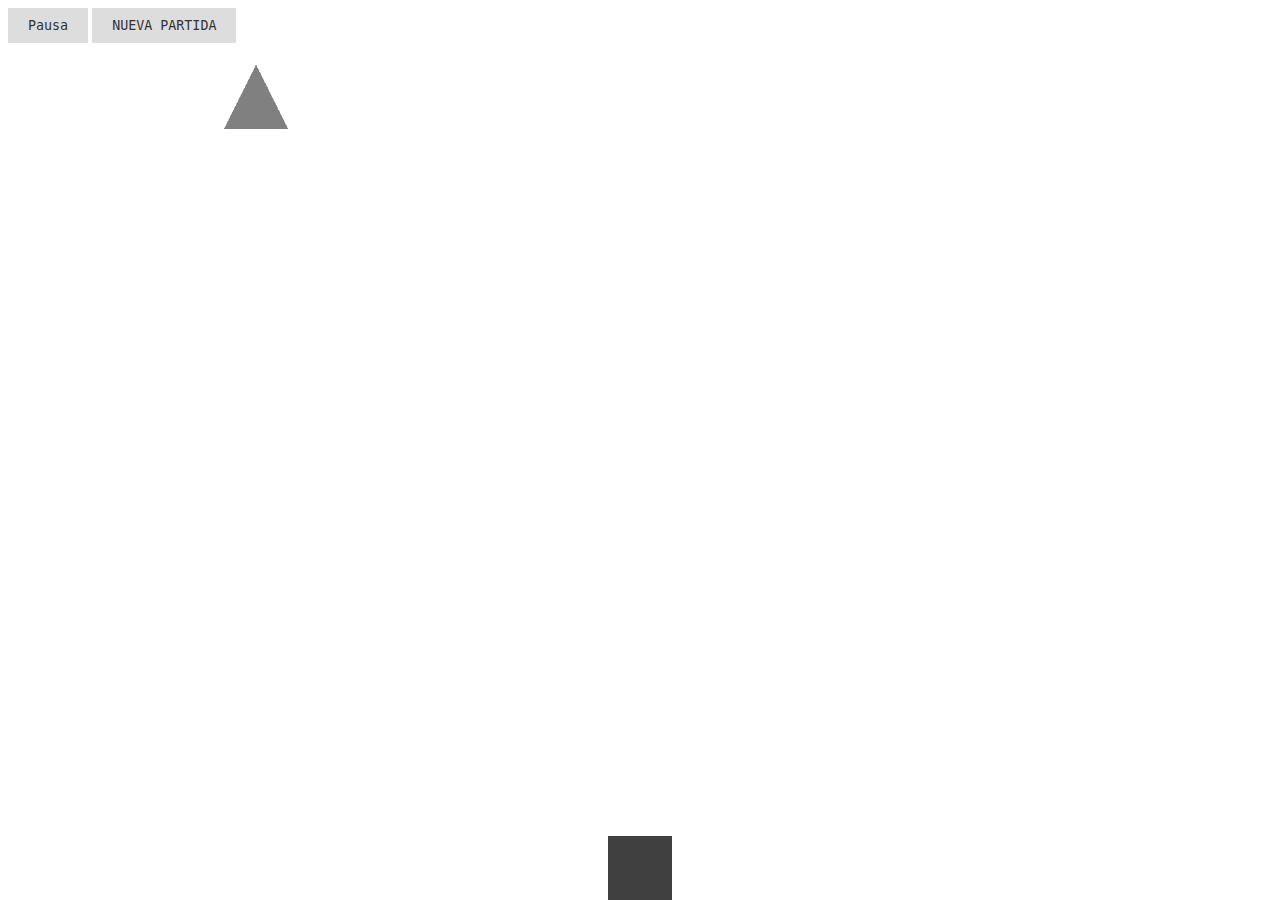
==== public/index.html @ 78910e79 "first commit" ====
<!DOCTYPE html>
<html>
<head>
  <meta charset="UTF-8">
  <title>Shooter Game</title>

  <link type="text/css" rel="stylesheet" href="game.css">
  <link rel="manifest" href="manifest.json">

  <meta name="viewport" content="user-scalable=0"/>
  <meta name="description" content="Ejercicio PWA módulo 10 Miguel Ángel Tejadas">
  <meta name="theme-color" content="black">

  <script src="Game.js" type="text/javascript"></script>
  <script src="Entity.js" type="text/javascript"></script>
  <script src="Character.js" type="text/javascript"></script>
  <script src="Player.js" type="text/javascript"></script>
  <script src="Opponent.js" type="text/javascript"></script>
  <script src="Shot.js" type="text/javascript"></script>
  <script src="main.js" type="text/javascript"></script>
</head>

<body>
  <button id="pause" class="gamebutton" onclick="this.blur();">Pausa</button>
  <button id="reset" class="gamebutton" onclick="this.blur();">NUEVA PARTIDA</button>
  <button id="instalar" class="installButton" hidden>Instalar</button>

  <!-- Service worker -->
  <script>
    if("serviceWorker" in navigator) {
      window.addEventListener("load", () => {
        navigator.serviceWorker.register("service-worker.js").then((reg)=> {
          console.log("Service worker registrado", reg)
        })
      })
    }
  </script>

  <!-- Botón de instalación -->
  <script src="install.js"></script>
</body>

</html>
---- public/game.css ----
html {
  overflow: hidden;
}

.Opponent {
	animation: rotation 3s infinite linear;
	-webkit-animation: rotation 3s infinite linear;
}

.paused .Opponent {
	animation: none;
	-webkit-animation: none;
}

@-webkit-keyframes rotation {
	from {
		transform: rotate(0deg);
		-webkit-transform: rotate(0deg);
	}
	to {
		transform: rotate(359deg);
		-webkit-transform: rotate(359deg);
	}
}

.gamebutton {
	border: none;
	background: #ddd;
	color: #333;
	padding: 10px 20px;
	outline: none;
	font-family: monospace;
	cursor: pointer;
}

.installButton {
	border: none;
	background: coral;
	color: #333;
	padding: 10px 20px;
	outline: none;
	font-family: monospace;
	cursor: pointer;
}
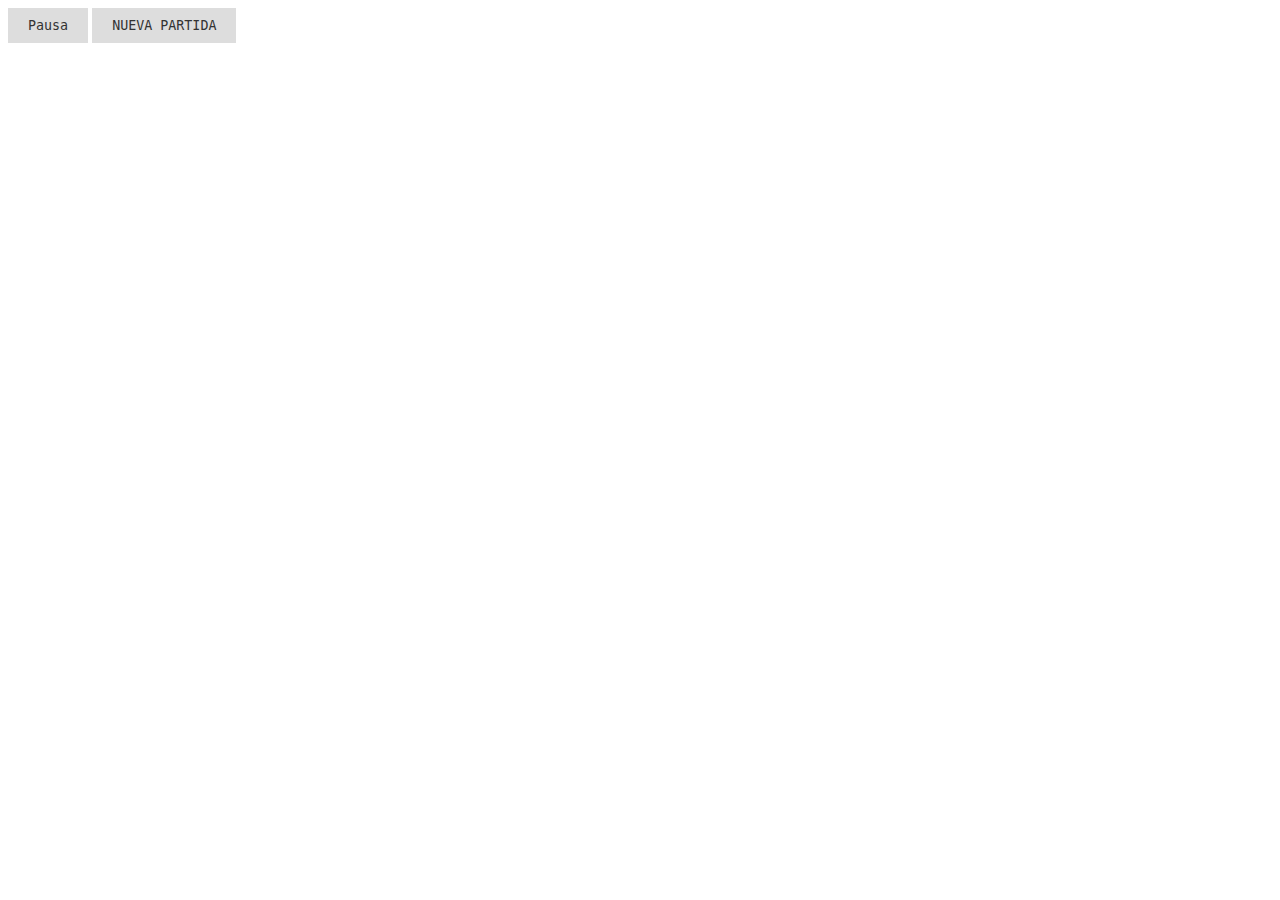
==== commit 8eb1ee49: "Cambios menores" ====
--- a/public/index.html
+++ b/public/index.html
@@ -9,15 +9,15 @@
 
   <meta name="viewport" content="user-scalable=0"/>
   <meta name="description" content="Ejercicio PWA módulo 10 Miguel Ángel Tejadas">
-  <meta name="theme-color" content="black">
+  <meta name="theme-color" content="#000000">
 
+  <script src="Character.js" type="text/javascript"></script>
+  <script src="Entity.js" type="text/javascript"></script>
   <script src="Game.js" type="text/javascript"></script>
-  <script src="Entity.js" type="text/javascript"></script>
-  <script src="Character.js" type="text/javascript"></script>
+  <script src="main.js" type="text/javascript"></script>
+  <script src="Opponent.js" type="text/javascript"></script>
   <script src="Player.js" type="text/javascript"></script>
-  <script src="Opponent.js" type="text/javascript"></script>
   <script src="Shot.js" type="text/javascript"></script>
-  <script src="main.js" type="text/javascript"></script>
 </head>
 
 <body>
@@ -33,11 +33,11 @@
           console.log("Service worker registrado", reg)
         })
       })
-    }
+    };
   </script>
 
   <!-- Botón de instalación -->
-  <script src="install.js"></script>
+  <script src="install.js" type="text/javascript"></script>
 </body>
 
 </html>
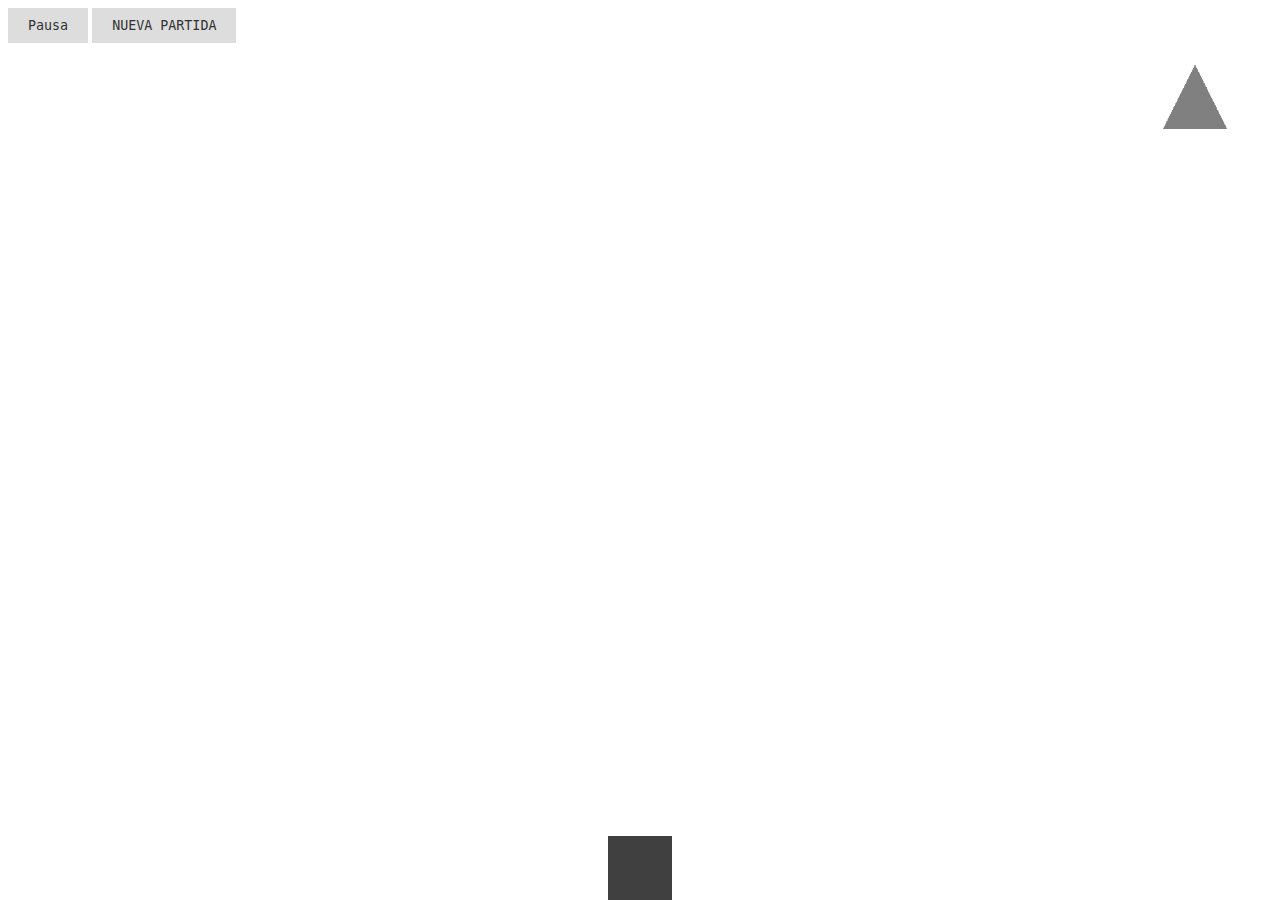
==== commit 621b0e1a: "Copiados algunos archivos de la versión de glitch.com" ====
--- a/public/index.html
+++ b/public/index.html
@@ -9,15 +9,15 @@
 
   <meta name="viewport" content="user-scalable=0"/>
   <meta name="description" content="Ejercicio PWA módulo 10 Miguel Ángel Tejadas">
-  <meta name="theme-color" content="#000000">
+  <meta name="theme-color" content="black">
 
+  <script src="Game.js" type="text/javascript"></script>
+  <script src="Entity.js" type="text/javascript"></script>
   <script src="Character.js" type="text/javascript"></script>
-  <script src="Entity.js" type="text/javascript"></script>
-  <script src="Game.js" type="text/javascript"></script>
+  <script src="Player.js" type="text/javascript"></script>
+  <script src="Opponent.js" type="text/javascript"></script>
+  <script src="Shot.js" type="text/javascript"></script>
   <script src="main.js" type="text/javascript"></script>
-  <script src="Opponent.js" type="text/javascript"></script>
-  <script src="Player.js" type="text/javascript"></script>
-  <script src="Shot.js" type="text/javascript"></script>
 </head>
 
 <body>
@@ -33,11 +33,11 @@
           console.log("Service worker registrado", reg)
         })
       })
-    };
+    }
   </script>
 
   <!-- Botón de instalación -->
-  <script src="install.js" type="text/javascript"></script>
+  <script src="install.js"></script>
 </body>
 
 </html>
